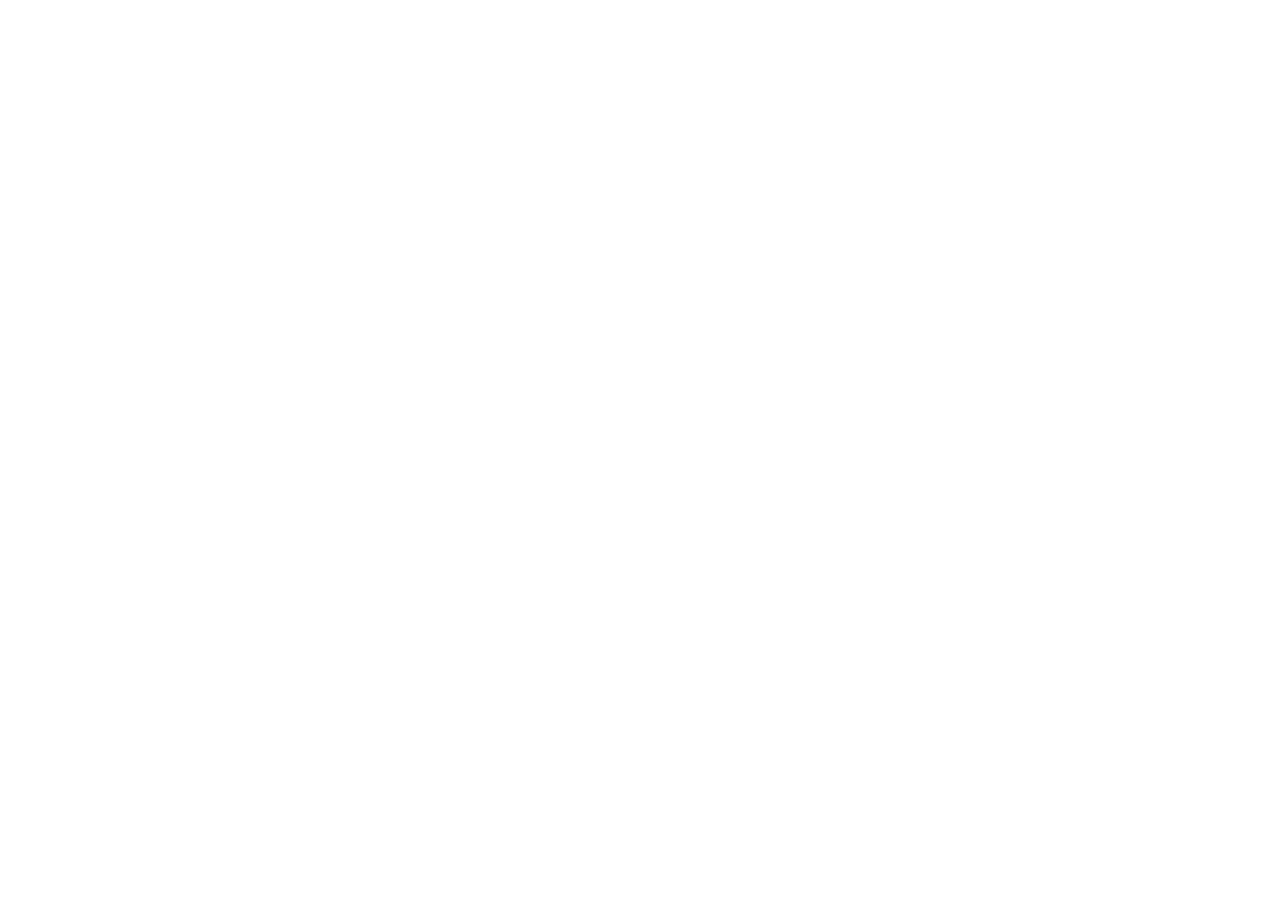
==== Header/header.html @ ea904d1e "Add files via upload" ====
<!DOCTYPE html>
<html>
<head>
    <meta charset="utf-8" />
    <meta http-equiv="X-UA-Compatible" content="IE=edge">
    <title>
        Header
    </title>
    <meta name="viewport" content="width=device-width, initial-scale=1">
    <link rel="stylesheet" type="text/css" media="screen" href="main.css" />
    <script src="main.js"></script>
</head>
<body>
    <header>
        
    </header>
</body>
</html>
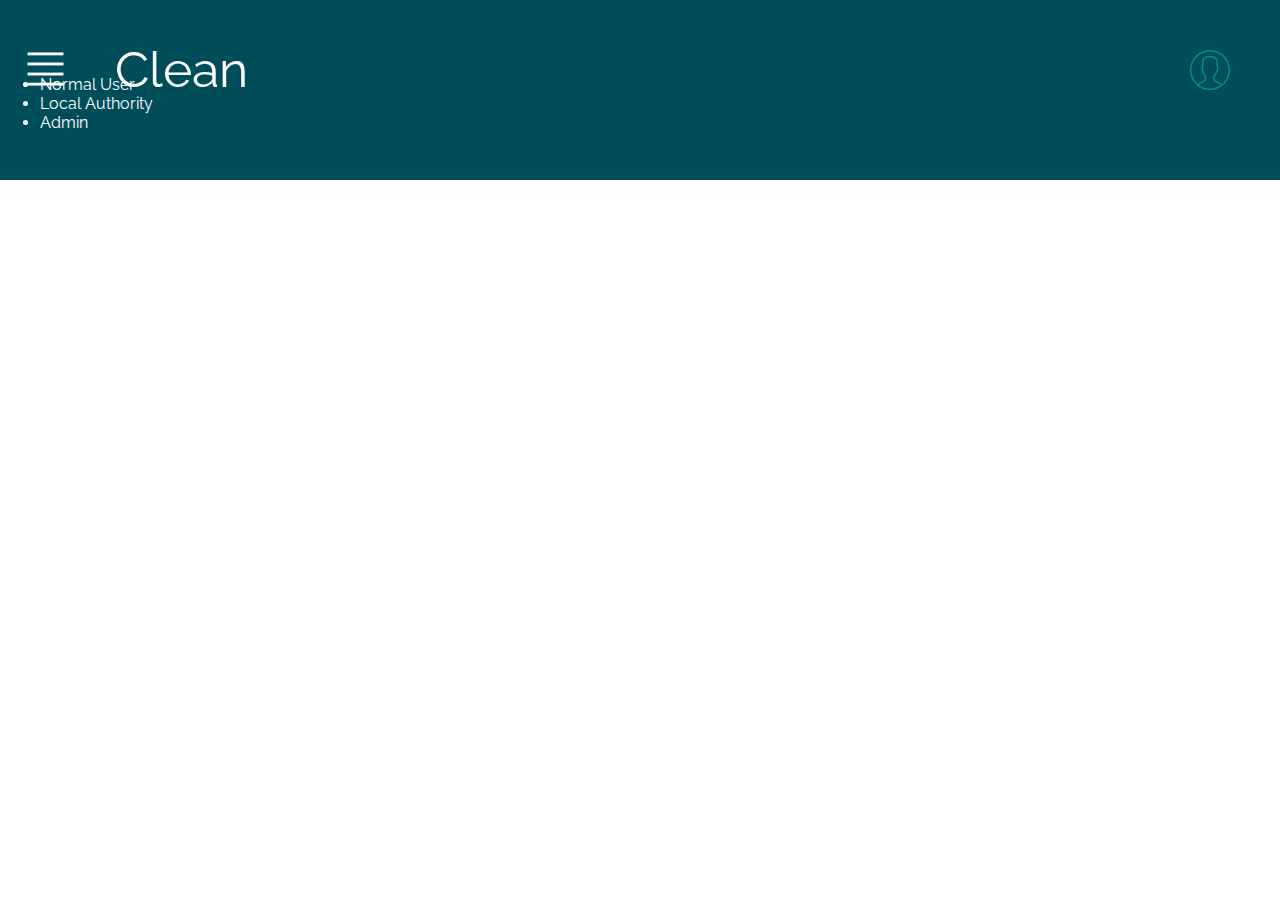
==== commit 73149b57: "Add files via upload" ====
--- a/Header/header.html
+++ b/Header/header.html
@@ -1,5 +1,6 @@
 <!DOCTYPE html>
 <html>
+
 <head>
     <meta charset="utf-8" />
     <meta http-equiv="X-UA-Compatible" content="IE=edge">
@@ -8,11 +9,32 @@
     </title>
     <meta name="viewport" content="width=device-width, initial-scale=1">
     <link rel="stylesheet" type="text/css" media="screen" href="main.css" />
+    <link href="https://fonts.googleapis.com/css?family=Raleway" rel="stylesheet">
+    <script src="https://ajax.googleapis.com/ajax/libs/jquery/3.3.1/jquery.min.js"></script>
+    <link rel="stylesheet" href="https://fonts.googleapis.com/icon?family=Material+Icons">
+    <link rel="stylesheet" href="https://code.getmdl.io/1.3.0/material.indigo-pink.min.css">    
+    <script defer src="https://code.getmdl.io/1.3.0/material.min.js"></script>
     <script src="main.js"></script>
 </head>
+
 <body>
     <header>
+        <img src="menu.svg" alt="menu" id="menu">
+        <span class="title">Clean</span>
         
+        
+        <img src="login.svg" alt="login" id="login" class="mdl-button mdl-js-button mdl-button--icon ">
+        <ul class="mdl-menu mdl-menu--bottom-right mdl-js-menu mdl-js-ripple-effect" for="login">
+            <li class="mdl-menu__item">Normal User</li>
+            <li class="mdl-menu__item">Local Authority</li>
+            <li class="mdl-menu__item">Admin</li>
+        </ul>
     </header>
+    <nav class="navigation" id="nav">
+        <a href="">Link</a>
+        <a href="">Link</a>
+    </nav>
+    <div id="outOfNav"></div>
 </body>
+
 </html>--- a/Header/main.css
+++ b/Header/main.css
@@ -0,0 +1,61 @@
+body{
+    margin: 0;
+    font-family: 'Raleway', sans-serif;
+}
+header{
+    width: 100%;
+    height: 20vh;
+    color: white;
+    background-color: rgb(0, 77, 90);
+    z-index: 0;
+}
+.title{
+    margin: 40px;
+    margin-top: 40px;
+    position: relative;
+    top: 40px;
+    font-size: 50px;
+}
+#menu{
+    position: relative;
+    top: 40px;
+    margin-left: 20px;
+    width: 4vw;
+    height: 4vh;
+    cursor: pointer;
+}
+.navigation{
+    z-index: 99;
+    position: absolute;
+    top: 0;
+    font-size: 20px;
+    height: 100vh;
+    width: 200px;
+    display: none;
+    background-color:rgb(0, 58, 68);
+}
+.navigation>a{
+    text-decoration: none;
+    margin: 30px;
+    font-size: 20px;
+    display: block;
+    color: rgba(255, 255, 255, 0.808);
+    padding-top: 70px;
+    border-bottom: 2px solid gray;
+}
+#outOfNav{
+    z-index: 99;
+    position: absolute;
+    top: 0;
+    left: 15vw;
+    height: 100vh;
+    width: 85vw;
+    display: none;
+    background-color:rgba(0, 77, 90, 0);    
+}
+#login{
+    height: 40px;
+    width: 40px;
+    float: right;
+    margin: 50px;
+}